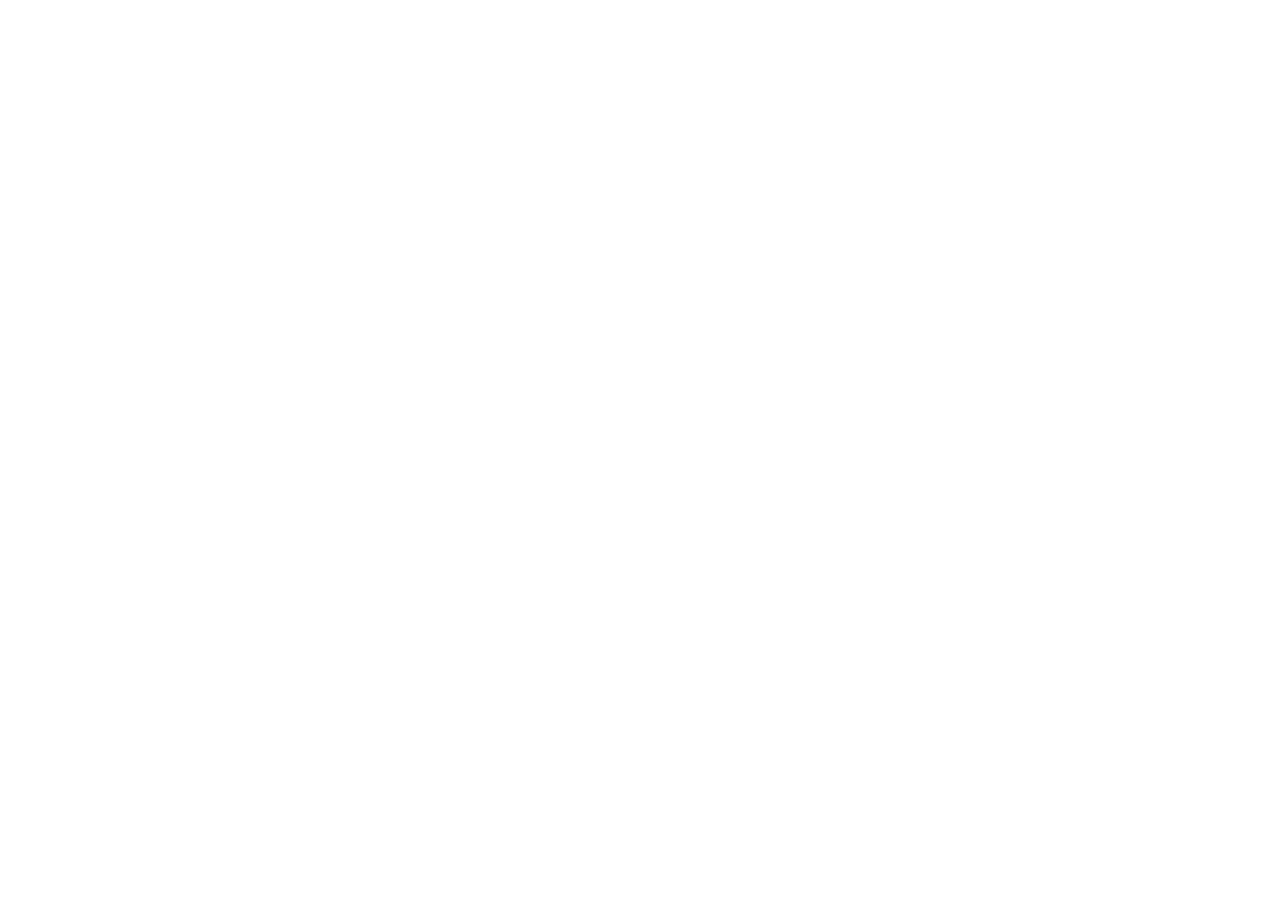
==== index.html @ f743b8ea "🎉 First commit - setup general CSS reset" ====
<!DOCTYPE html>
<html lang="en">
<head>
    <meta charset="UTF-8">
    <meta http-equiv="X-UA-Compatible" content="IE=edge">
    <meta name="viewport" content="width=device-width, initial-scale=1.0">
    <title>Space Tourism site</title>
    <link rel="stylesheet" href="style.css">
</head>
<body>
    
    <script src="index.js"></script>
</body>
</html>
---- style.css ----
/* ------------------- */
/* Reset               */
/* ------------------- */

/* Reset sourced from : https://piccalil.li/blog/a-modern-css-reset/ */


/* Box sizing rules */
*,
*::before,
*::after {
    box-sizing: border-box;
}

/* Remove default margin */
body,
h1,
h2,
h3,
h4,
h5,
p,
figure,
picture {
    margin: 0;
}

/* Set core root defaults */
html:focus-within {
    scroll-behavior: smooth;
}

/* Set core body defaults */
body {
    min-height: 100vh;
    text-rendering: optimizeSpeed;
    line-height: 1.5;
}

/* Make images easier to work with */
img,
picture {
    max-width: 100%;
    display: block;
}

/* Inherit fonts for inputs and buttons */
input,
button,
textarea,
select {
  font: inherit;
}

/* Remove all animations, transitions and smooth scroll for people that prefer not to see them */
@media (prefers-reduced-motion: reduce) {
  html:focus-within {
   scroll-behavior: auto;
  }
  
  *,
  *::before,
  *::after {
    animation-duration: 0.01ms !important;
    animation-iteration-count: 1 !important;
    transition-duration: 0.01ms !important;
    scroll-behavior: auto !important;
  }
}
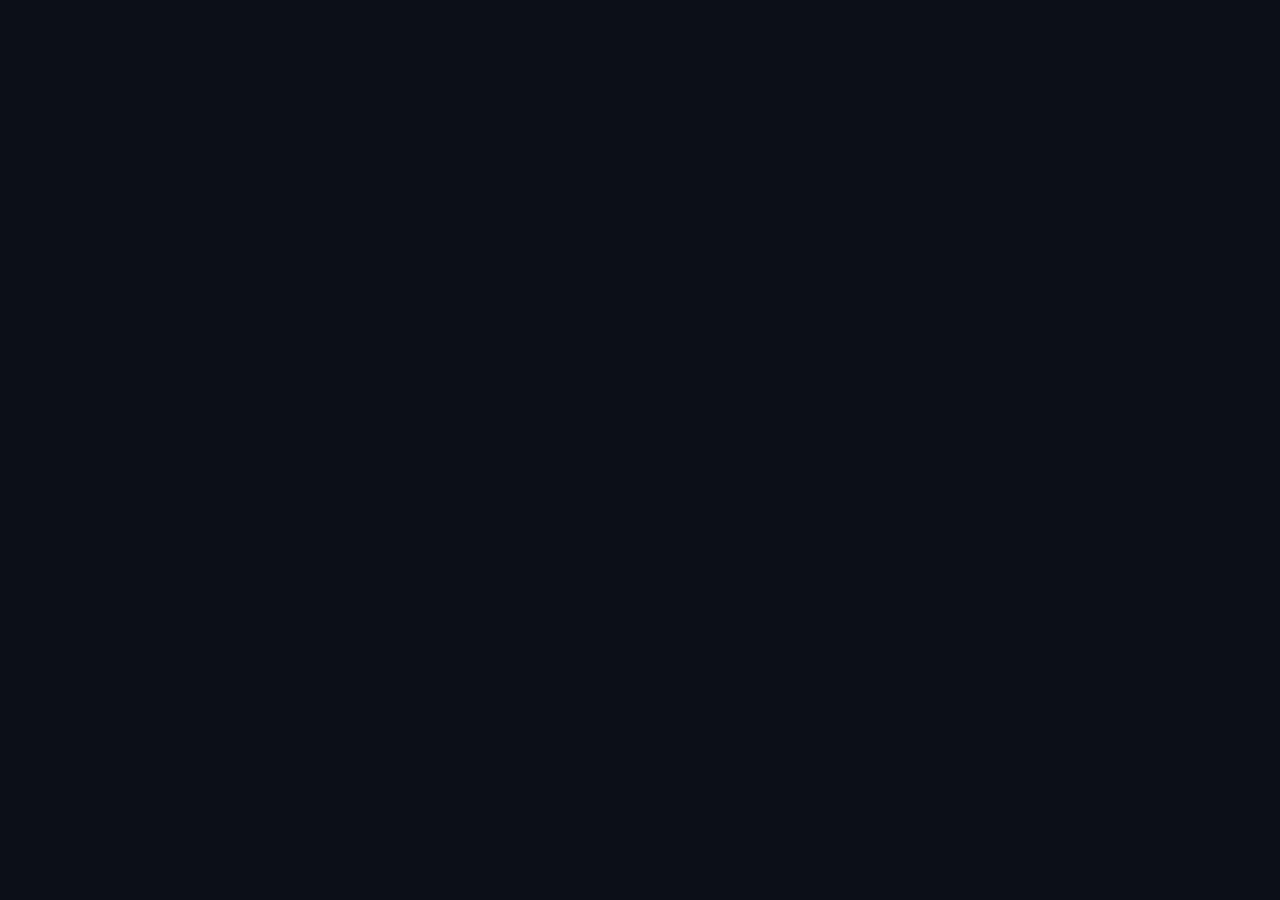
==== commit a3a6706e: "🎨 Added typography CSS classes" ====
--- a/index.html
+++ b/index.html
@@ -1,14 +1,15 @@
 <!DOCTYPE html>
 <html lang="en">
-<head>
-    <meta charset="UTF-8">
-    <meta http-equiv="X-UA-Compatible" content="IE=edge">
-    <meta name="viewport" content="width=device-width, initial-scale=1.0">
-    <title>Space Tourism site</title>
-    <link rel="stylesheet" href="style.css">
-</head>
-<body>
-    
-    <script src="index.js"></script>
-</body>
+    <head>
+        <meta charset="UTF-8">
+        <meta http-equiv="X-UA-Compatible" content="IE=edge">
+        <meta name="viewport" content="width=device-width, initial-scale=1.0">
+        <title>Space Tourism site</title>
+        
+        <link rel="stylesheet" href="style.css">
+
+    <body>
+        
+            <script src="index.js"></script>
+    </body>
 </html>--- a/style.css
+++ b/style.css
@@ -1,9 +1,34 @@
+/* ------------------- */
+/* Custom Properites   */
+/* ------------------- */
+
+:root {
+    /* colors */ 
+    --clr-dark: 230 35% 7%;
+    --clr-light: 231 77% 90%;
+    --clr-white: 0 0% 100%;
+
+    /* font-sizes */
+    --fs-900: 9.375rem;
+    --fs-800: 6.25rem;
+    --fs-700: 3.5rem;
+    --fs-600: 2rem;
+    --fs-500: 1.75rem;
+    --fs-400: 1.125rem;
+    --fs-300: 1rem;
+    --fs-200: 0.875rem;
+
+    /* font-families */
+    --ff-serif: 'Bellefair', serif;
+    --ff-sans-cond: 'Barlow Condensed', sans-serif;
+    --ff-sans-normal: 'Barlow', sans-serif;
+}
+
 /* ------------------- */
 /* Reset               */
 /* ------------------- */
 
 /* Reset sourced from : https://piccalil.li/blog/a-modern-css-reset/ */
-
 
 /* Box sizing rules */
 *,
@@ -25,6 +50,16 @@
     margin: 0;
 }
 
+/* Make all text have regular font-weight */
+h1,
+h2,
+h3,
+h4,
+h5,
+p {
+    font-weight: 400;
+}
+
 /* Set core root defaults */
 html:focus-within {
     scroll-behavior: smooth;
@@ -32,9 +67,13 @@
 
 /* Set core body defaults */
 body {
+    font-family: var(--ff-sans-normal);
+    font-size: var(--fs-400);
     min-height: 100vh;
     text-rendering: optimizeSpeed;
     line-height: 1.5;
+    background: hsl(var(--clr-dark) );
+    color: hsl(var(--clr-white) );
 }
 
 /* Make images easier to work with */
@@ -66,4 +105,78 @@
     transition-duration: 0.01ms !important;
     scroll-behavior: auto !important;
   }
-}+}
+
+/* ------------------- */
+/* Utility Classes     */
+/* ------------------- */
+
+/* General */
+.flex {
+    display: flex;
+    gap: var(--gap, 1rem);
+}
+
+.grid {
+    display: grid;
+    gap: var(--gap, 1rem);
+}
+
+.container {
+    max-width: 80em;
+    margin: 0 auto;
+    padding: 0 2em;
+}
+
+/* Hides screen reader info for sighted users */
+.sr-only {
+    position: absolute;
+    width: 1px;
+    height: 1px;
+    padding: 0;
+    margin: -1px;
+    overflow: hidden;
+    clip: rect(0, 0, 0, 0);
+    white-space: nowrap; /* added line */
+    border: 0;
+}
+
+/* Colours */
+
+.bg-dark { background: hsl(var(--clr-dark) ); }
+.bg-light { background: hsl(var(--clr-light) ); }
+.bg-white { background: hsl(var(--clr-white) ); }
+
+.text-dark { color: hsl(var(--clr-dark) ); }
+.text-light { color: hsl(var(--clr-light) ); }
+.text-white { color: hsl(var(--clr-white) ); }
+
+.example-component { background: hsl(var(--clr-light) / 20% ); }
+
+/* Typography */
+
+.ff-serif { font-family: var(--ff-serif); }
+.ff-sans-cond { font-family: var(--ff-sans-cond); }
+.ff-sans-normal { font-family: var(--ff-sans-normal); }
+
+.letter-spacing-1 { letter-spacing: 4.75px; }
+.letter-spacing-2 { letter-spacing: 2.7px; }
+.letter-spacing-3 { letter-spacing: 2.35px; }
+
+.uppercase { text-transform: uppercase; }
+
+.fs-900 { font-size: var(--fs-900); }
+.fs-800 { font-size: var(--fs-800); }
+.fs-700 { font-size: var(--fs-700); }
+.fs-600 { font-size: var(--fs-600); }
+.fs-500 { font-size: var(--fs-500); }
+.fs-400 { font-size: var(--fs-400); }
+.fs-300 { font-size: var(--fs-300); }
+.fs-200 { font-size: var(--fs-200); }
+
+.fs-900,
+.fs-800,
+.fs-700,
+.fs-600 {
+    line-height: 1.1;
+}
